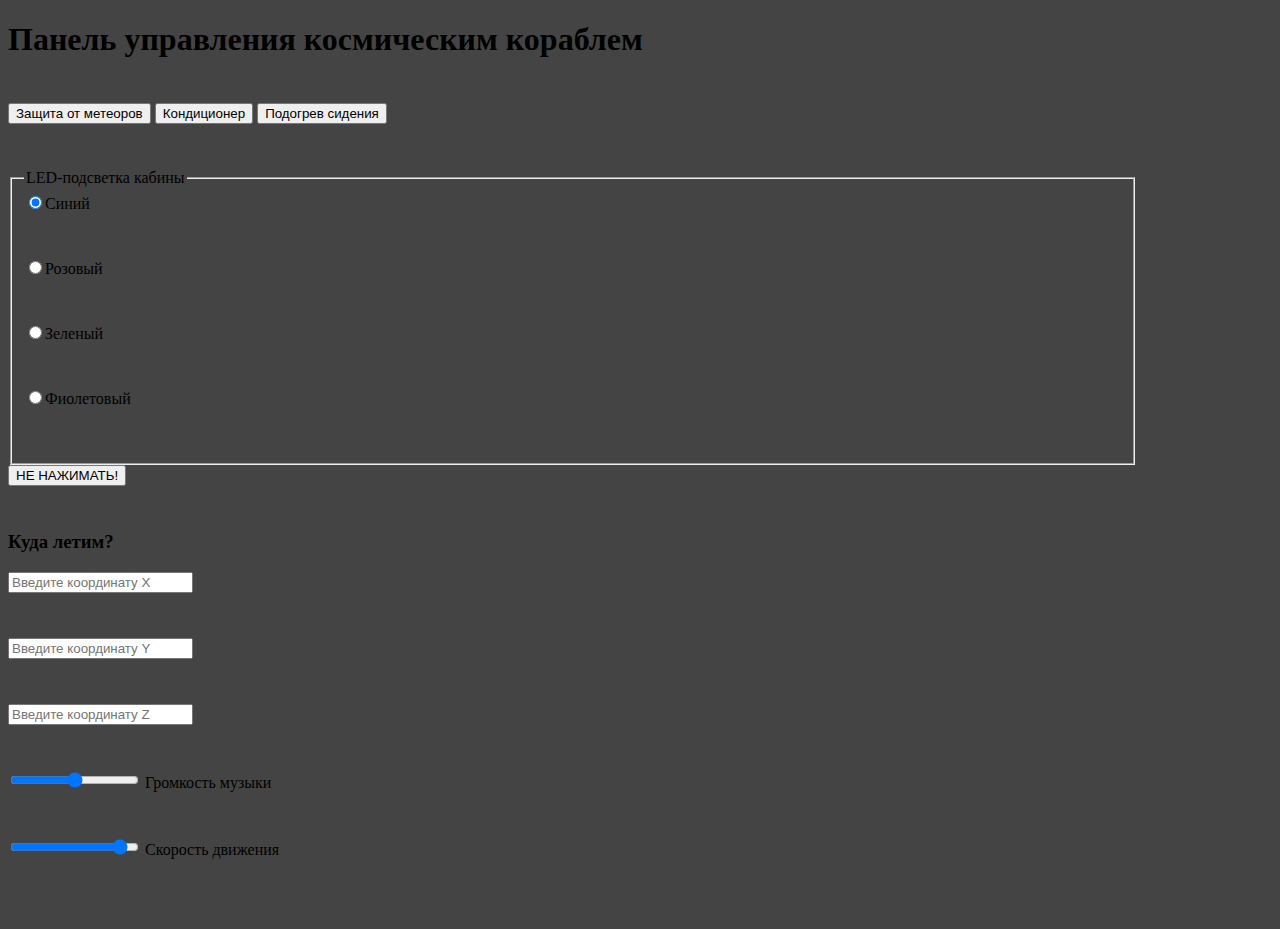
==== index.html @ 2dd443cd "thumbsup emoji" ====
<!DOCTYPE html>
<html lang="ru">
    <head>
        <meta charset="UTF-8">
        <title>Панель управления космическим кораблем</title>
        <link rel="stylesheet" href="laba19apr.css">
        <meta name="viewport" content="width=device-width, initial-scale=1">
        <link href="https://cdn.jsdelivr.net/npm/bootstrap@5.3.0-alpha3/dist/css/bootstrap.min.css" rel="stylesheet" integrity="sha384-KK94CHFLLe+nY2dmCWGMq91rCGa5gtU4mk92HdvYe+M/SXH301p5ILy+dN9+nJOZ" crossorigin="anonymous">
        <link rel="icon" href="">
    </head>
    <body>
        <header>
            <h1>Панель управления космическим кораблем</h1>
        </header>
        <div class="container text-center">    
          <div class="row">
              <div class="col-sm-3">
                    <div class="btn-group">
                        <button type="button" class="btn btn-primary">Защита от метеоров</button>
                        <button type="button" class="btn btn-primary">Кондиционер</button>
                        <button type="button" class="btn btn-primary">Подогрев сидения</button>
                    </div>
                <form>
                  <fieldset class="led">
                    <legend>LED-подсветка кабины</legend>
                    <div class="radio">
                      <label><input type="radio" name="optradio" checked>Синий</label>
                    </div>
                    <div class="radio">
                      <label><input type="radio" name="optradio">Розовый</label>
                    </div>
                    <div class="radio">
                      <label><input type="radio" name="optradio">Зеленый</label>
                    </div>
                    <div class="radio">
                      <label><input type="radio" name="optradio">Фиолетовый</label>
                    </div>
                  </fieldset>
                </form>
                <button type="button" class="btn btn-danger">НЕ НАЖИМАТЬ!</button>
              </div>
              <div class="col-sm-7">
                <form>
                    <h3>Куда летим?</h3>
                    <div class="input-group">
                        <input id="text" autocomplete="off" type="text" class="form-control" name="text" placeholder="Введите координату X">
                    </div>
                    <div class="input-group">
                        <input id="text" autocomplete="off" type="text" class="form-control" name="text" placeholder="Введите координату Y">
                    </div>
                    <div class="input-group">
                        <input id="text" autocomplete="off" type="text" class="form-control" name="text" placeholder="Введите координату Z">
                    </div>
                </form>
                <div class="panel panel-default text-left">
                  <div class="panel-body">
                    <div>
                      <input type="range" id="volume" name="volume"
                              min="0" max="12">
                      <label for="volume">Громкость музыки</label>
                    </div>
                    <div>
                      <input type="range" id="velocity" name="velocity" 
                              min="0" max="100" value="90" step="1">
                      <label for="cowbell">Скорость движения</label>
                    </div>
                  </div>
              </div>
            </div>
          </div>
        </div>
    <script src="script.js"></script>
    </body>
</html>
---- laba19apr.css ----
body {
    height: 100vh;
    background-color: #444444;
}
header h1 {
    margin-bottom: 5vh;
}
div {
    margin-right: 5vh;
    margin-bottom: 5vh;
}
.led {
    text-align: left;
}
.panel-body {
    text-align: left;
}
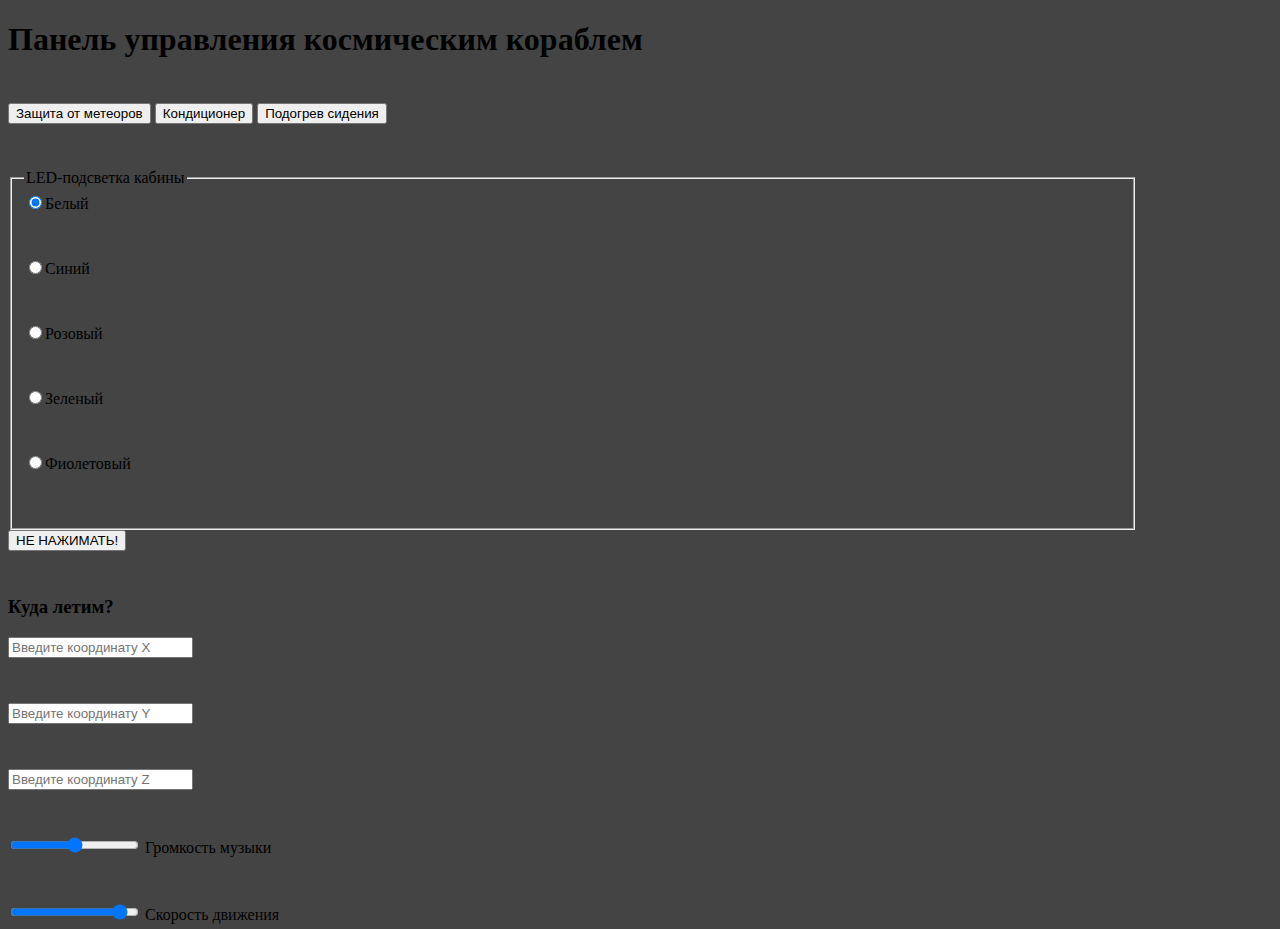
==== commit 40d5c040: "added js" ====
--- a/index.html
+++ b/index.html
@@ -20,20 +20,23 @@
                         <button type="button" class="btn btn-primary">Кондиционер</button>
                         <button type="button" class="btn btn-primary">Подогрев сидения</button>
                     </div>
-                <form>
-                  <fieldset class="led">
+                <form class="led">
+                  <fieldset>
                     <legend>LED-подсветка кабины</legend>
                     <div class="radio">
-                      <label><input type="radio" name="optradio" checked>Синий</label>
+                      <label><input type="radio" name="optradio" value="#fff" checked>Белый</label>
                     </div>
                     <div class="radio">
-                      <label><input type="radio" name="optradio">Розовый</label>
+                      <label><input type="radio" name="optradio" value="#b0c0f0">Синий</label>
                     </div>
                     <div class="radio">
-                      <label><input type="radio" name="optradio">Зеленый</label>
+                      <label><input type="radio" name="optradio" value="#f0b0db">Розовый</label>
                     </div>
                     <div class="radio">
-                      <label><input type="radio" name="optradio">Фиолетовый</label>
+                      <label><input type="radio" name="optradio" value="#b0f0bc">Зеленый</label>
+                    </div>
+                    <div class="radio">
+                      <label><input type="radio" name="optradio" value="#dab0f0">Фиолетовый</label>
                     </div>
                   </fieldset>
                 </form>
--- a/laba19apr.css
+++ b/laba19apr.css
@@ -1,6 +1,10 @@
 body {
     height: 100vh;
     background-color: #444444;
+}
+.froggert-mode {
+    background-image: url("froggert-background.png");
+    background-size: cover;
 }
 header h1 {
     margin-bottom: 5vh;
